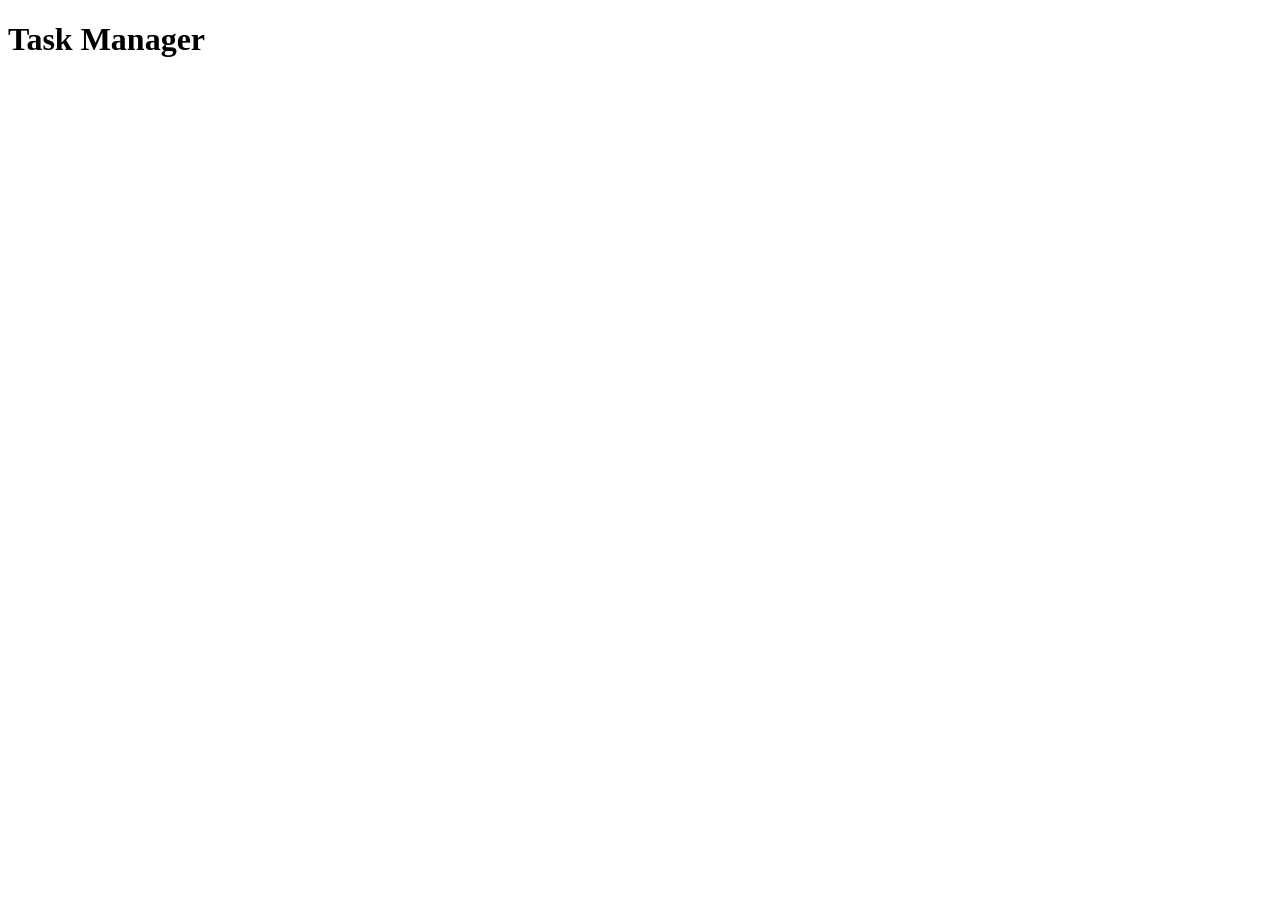
==== index.html @ 24cdefe2 "Update and rename developer to index.html" ====
<!DOCTYPE html>
<html lang="uk">
<head>
  <meta charset="UTF-8">
  <title>Task Manager</title>
  <link rel="stylesheet" href="style.css">
</head>
<body>
  <h1>Task Manager</h1>
  <div id="app"></div>
  <script src="script.js"></script>
</body>
</html>
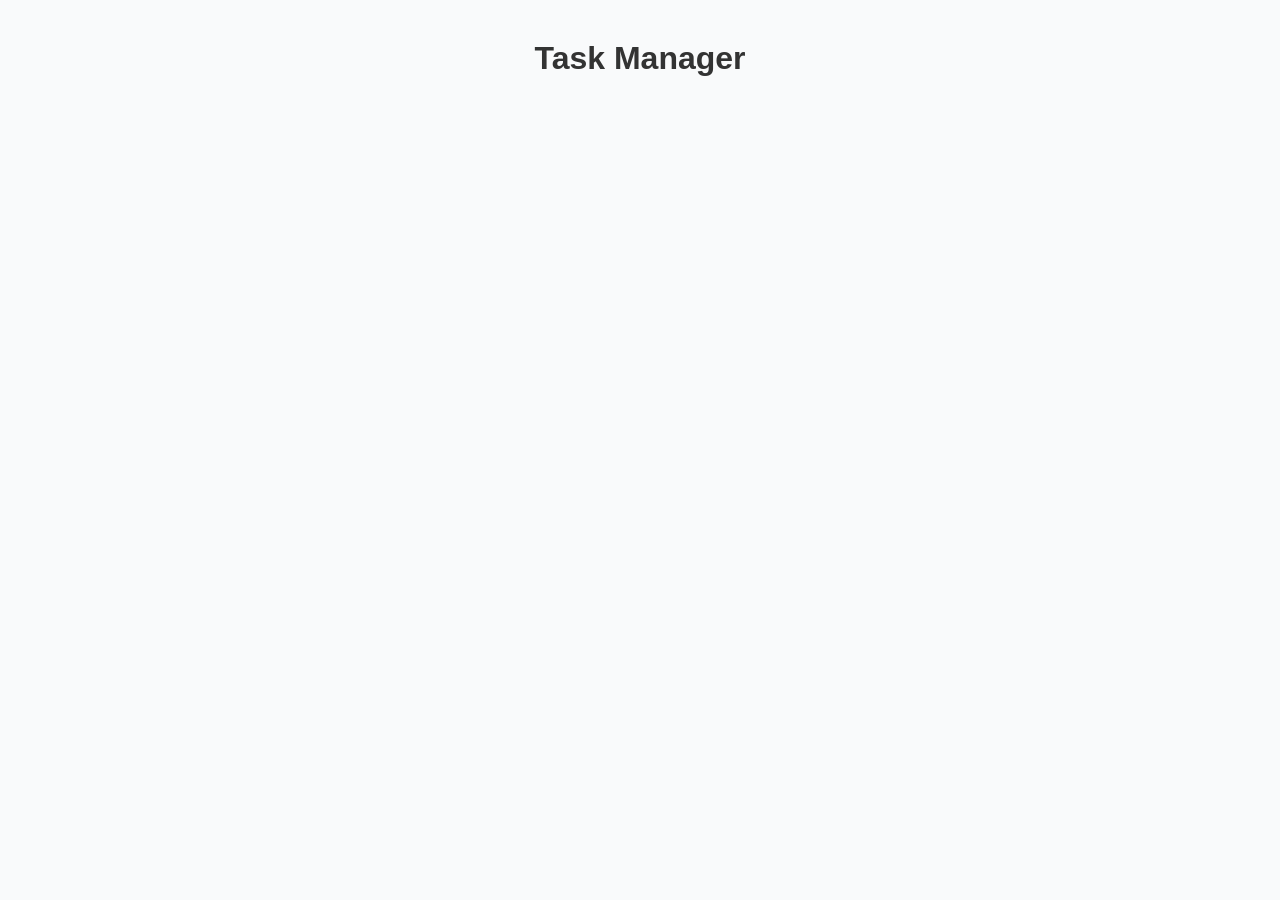
==== commit aeb7a3e3: "Rename index01.html to index.html" ====
--- a/index.html
+++ b/index.html
@@ -7,8 +7,7 @@
 </head>
 <body>
   <h1>Task Manager</h1>
-  <div id="app"></div>
+  <div id="task-container"></div>
   <script src="script.js"></script>
 </body>
 </html>
-
--- a/style.css
+++ b/style.css
@@ -0,0 +1,10 @@
+body {
+  font-family: Arial, sans-serif;
+  background-color: #f9fafb;
+  margin: 40px;
+}
+
+h1 {
+  color: #333;
+  text-align: center;
+}
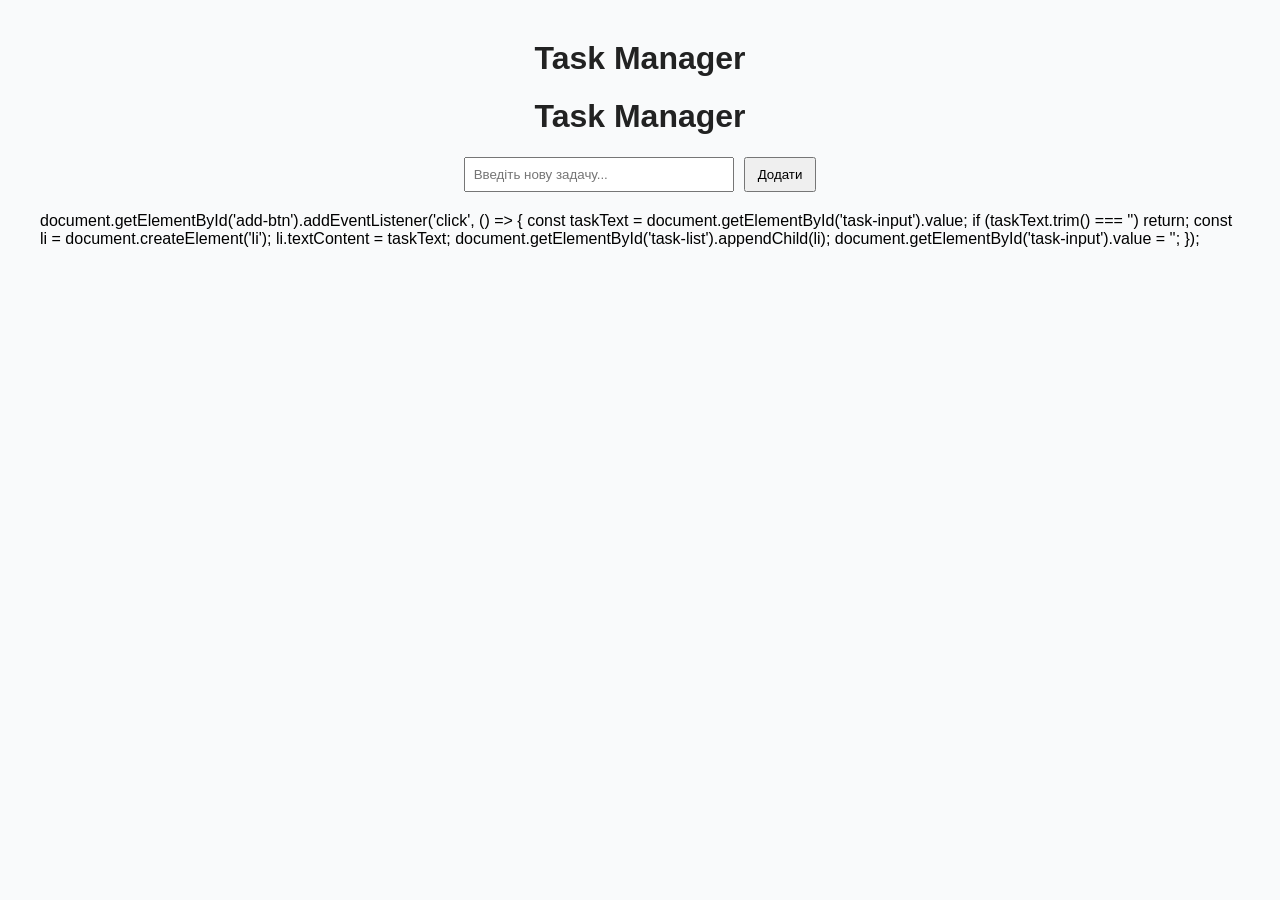
==== commit e099354c: "зробив свою роботу" ====
--- a/index.html
+++ b/index.html
@@ -7,7 +7,25 @@
 </head>
 <body>
   <h1>Task Manager</h1>
-  <div id="task-container"></div>
+  <div id="app"></div>
   <script src="script.js"></script>
 </body>
 </html>
+<h1>Task Manager</h1>
+
+<div class="task-form">
+  <input type="text" id="task-input" placeholder="Введіть нову задачу...">
+  <button id="add-btn">Додати</button>
+</div>
+
+<ul id="task-list"></ul>
+document.getElementById('add-btn').addEventListener('click', () => {
+  const taskText = document.getElementById('task-input').value;
+  if (taskText.trim() === '') return;
+  
+  const li = document.createElement('li');
+  li.textContent = taskText;
+  document.getElementById('task-list').appendChild(li);
+
+  document.getElementById('task-input').value = '';
+});
--- a/style.css
+++ b/style.css
@@ -8,3 +8,46 @@
   color: #333;
   text-align: center;
 }
+body {
+  font-family: Arial, sans-serif;
+  background-color: #f9fafb;
+  margin: 40px;
+}
+
+h1 {
+  text-align: center;
+  color: #222;
+}
+
+.task-form {
+  display: flex;
+  justify-content: center;
+  margin-bottom: 20px;
+}
+
+#task-input {
+  width: 250px;
+  padding: 8px;
+}
+
+#add-btn {
+  margin-left: 10px;
+  padding: 8px 12px;
+  cursor: pointer;
+}
+
+#task-list {
+  max-width: 400px;
+  margin: auto;
+  list-style: none;
+  padding: 0;
+}
+
+#task-list li {
+  background: #fff;
+  margin-bottom: 8px;
+  padding: 10px;
+  border-radius: 5px;
+  display: flex;
+  justify-content: space-between;
+}
